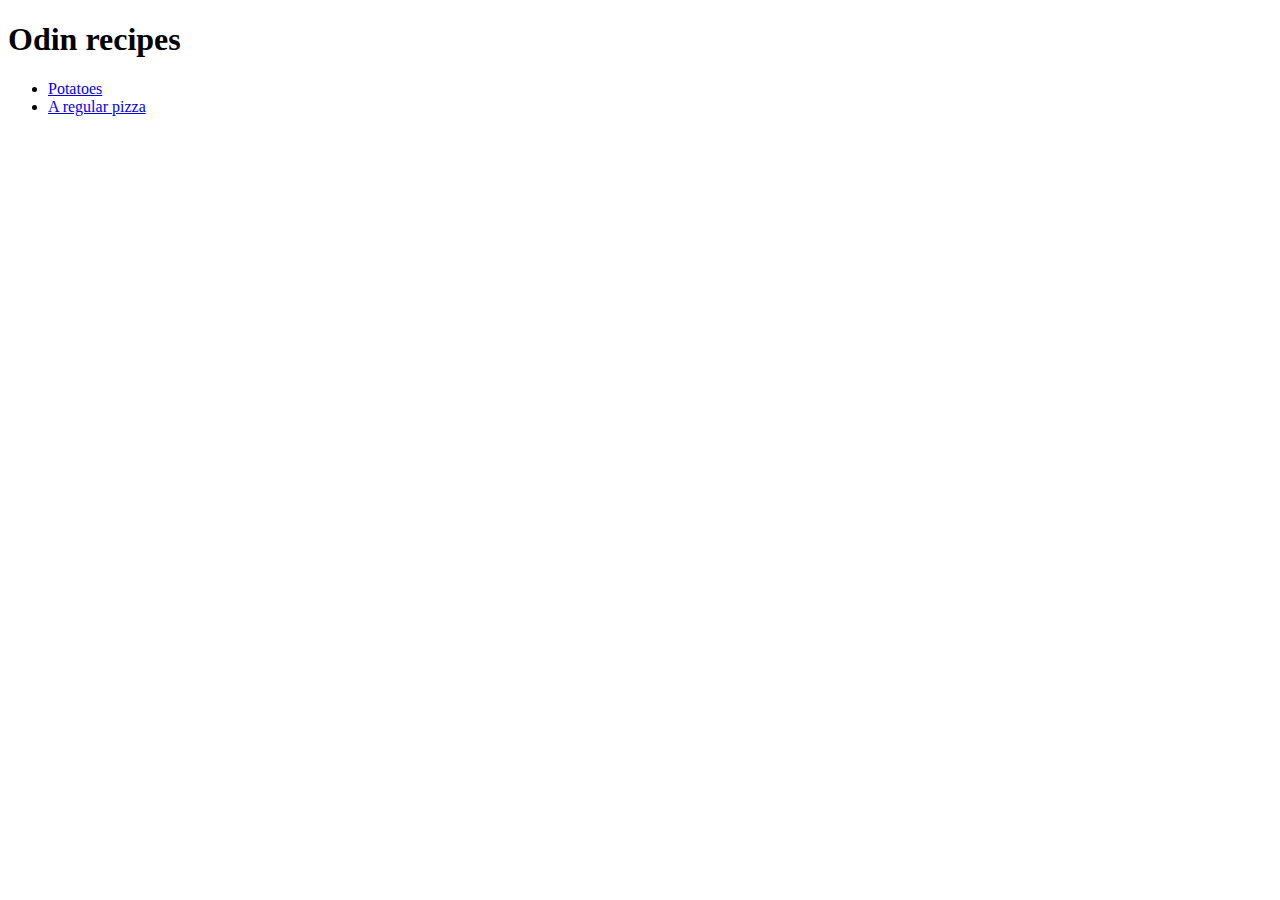
==== index.html @ 60312889 "Add files via upload" ====
<!DOCTYPE html>
<html lang="en">
<head>
    <meta charset="UTF-8">
    <title>Odin recipes</title>
</head>
<body>
   <h1>Odin recipes</h1>
   <ul>
   <li><a href="Potatoes.html">Potatoes</a></li>
   <li><a href="A-regular-pizza.html">A regular pizza</a></li>
   </ul>
</body>
</html>
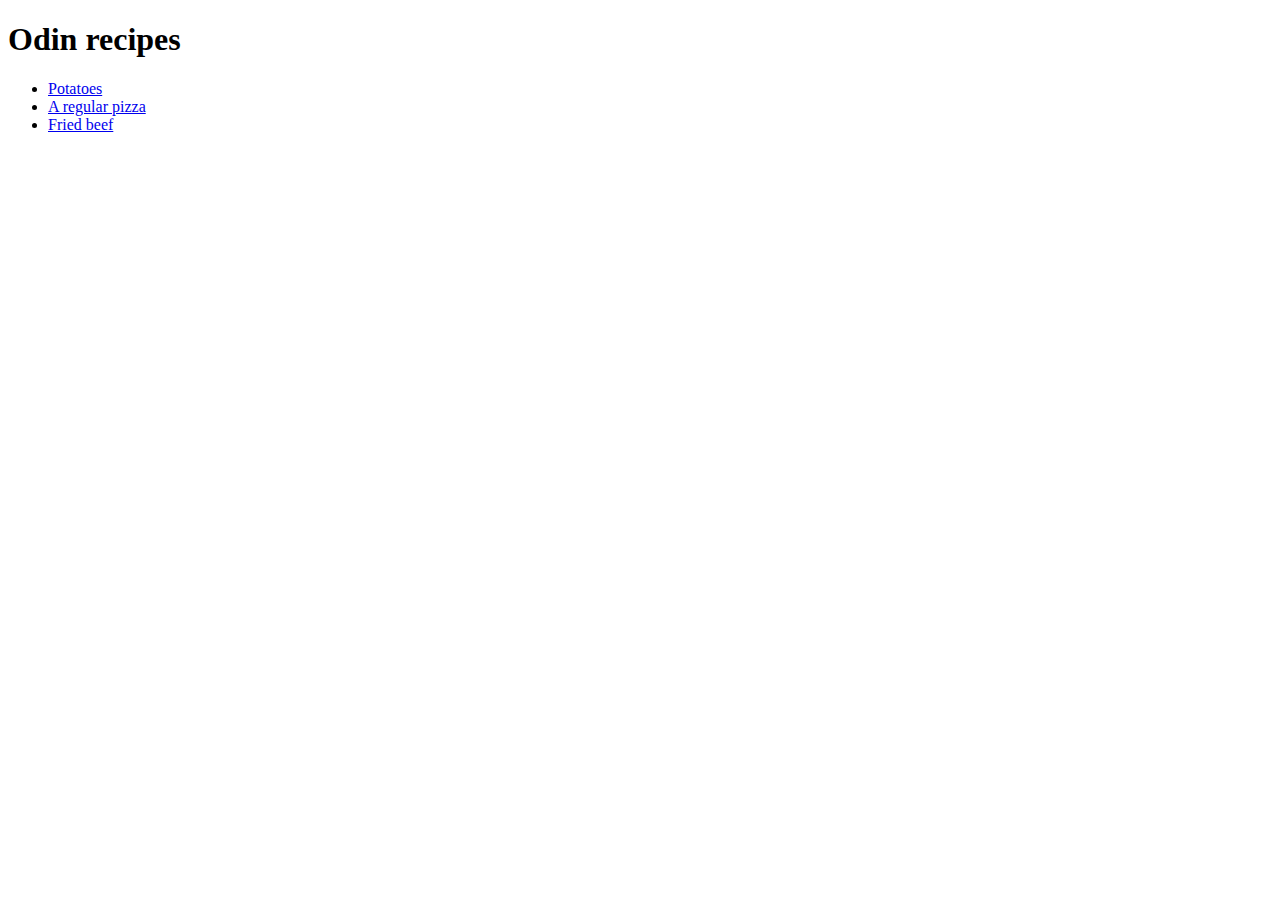
==== commit 64f8a2b6: "Fried beef recipe relative link added." ====
--- a/index.html
+++ b/index.html
@@ -9,6 +9,7 @@
    <ul>
    <li><a href="Potatoes.html">Potatoes</a></li>
    <li><a href="A-regular-pizza.html">A regular pizza</a></li>
+   <li><a href="Fried-Beef.html">Fried beef</a></li>
    </ul>
 </body>
-</html>+</html>
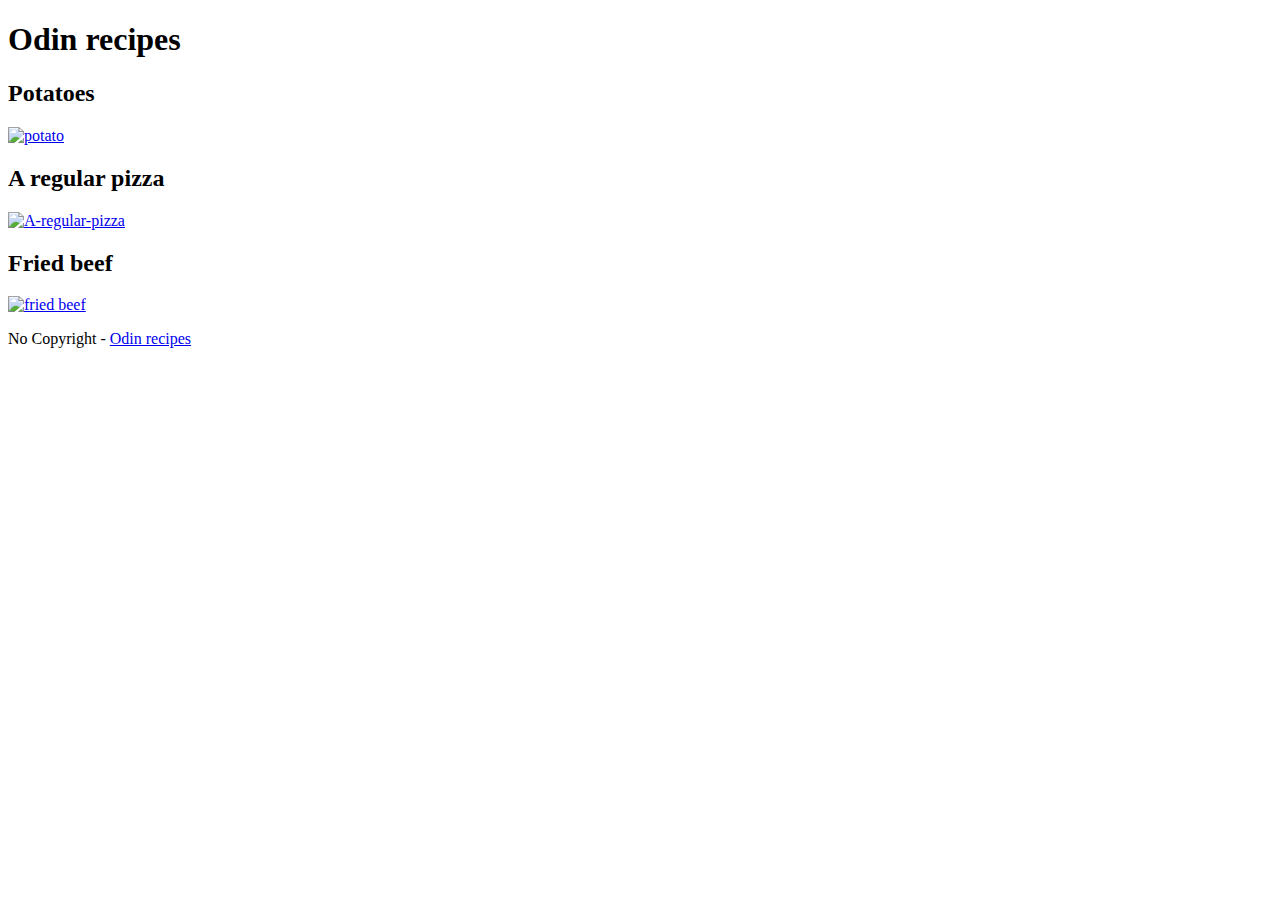
==== commit df53e236: "added images" ====
--- a/index.html
+++ b/index.html
@@ -3,13 +3,18 @@
 <head>
     <meta charset="UTF-8">
     <title>Odin recipes</title>
+    <link rel="stylesheet" href="styles.css">
 </head>
 <body>
    <h1>Odin recipes</h1>
-   <ul>
-   <li><a href="Potatoes.html">Potatoes</a></li>
-   <li><a href="A-regular-pizza.html">A regular pizza</a></li>
-   <li><a href="Fried-Beef.html">Fried beef</a></li>
-   </ul>
+   <main>
+   <h2>Potatoes</h2>
+   <a href="Potatoes.html"><img width="364" heigth="262" src="https://th.bing.com/th/id/OIP.b_rtyCChrOSnSHKlUv7hrQHaFj?rs=1&pid=ImgDetMain" alt="potato"></a>
+   <h2>A regular pizza</h2>
+   <a href="A-regular-pizza.html"><img width="364" heigth="262" src="https://th.bing.com/th/id/R.28753a20830bb8d87a9fdde300f64aa0?rik=AAbKC4fTnH3AoQ&pid=ImgRaw&r=0" alt="A-regular-pizza"></a>
+   <h2>Fried beef</h2>
+   <a href="Fried-Beef.html"><img width="364" heigth="262" src="https://www.fireflymeadowsfarm.com/wp-content/uploads/2019/03/beef-live-2.jpg" alt="fried beef"></a>
+    <p>No Copyright - <a href="index.html">Odin recipes</p></a>
+   </main>
 </body>
 </html>
